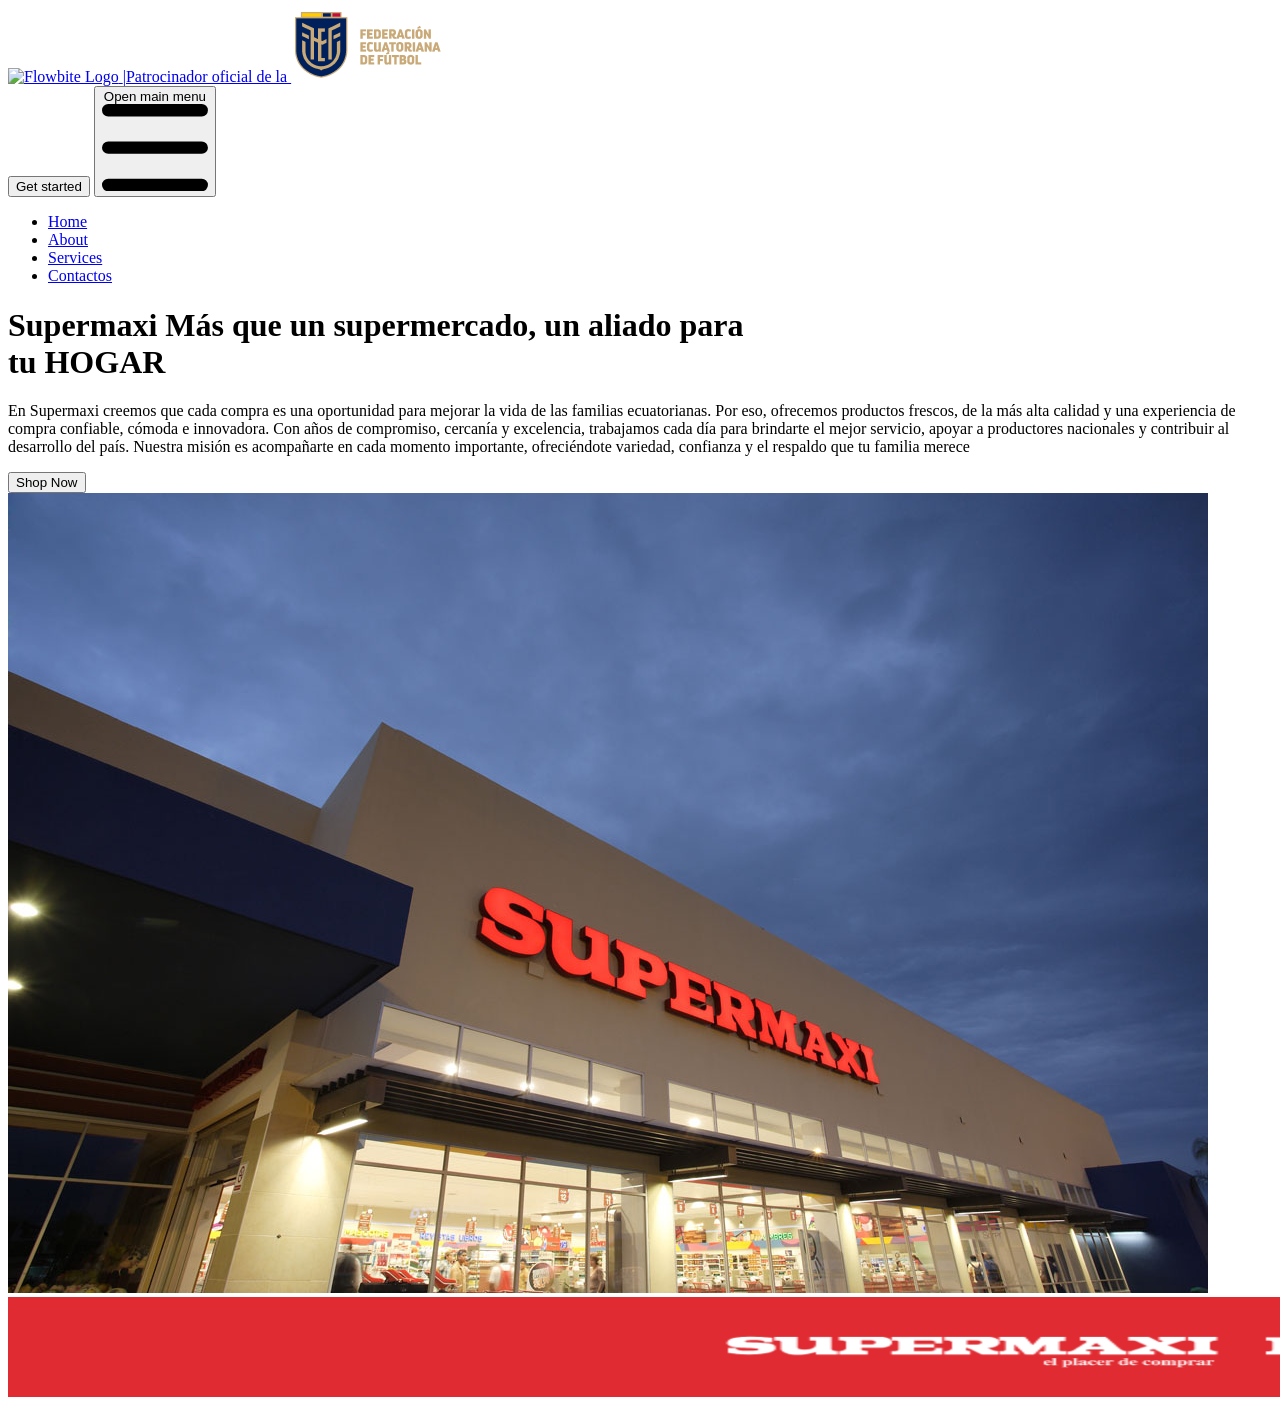
==== index.html @ aaab7fde "actualizcion joseph" ====
<!doctype html>
<html lang="en">
  <head>
    <meta charset="UTF-8" />
    <meta name="viewport" content="width=device-width, initial-scale=1.0" />
    <link rel="icon" href="./src/assets/images/Supermaxi.jpg">
    <title>Supermaxi</title>
  </head>

  <body>

  <nav class="bg-gradient-to-r from-neutral-300 to-stone-400 border-gray-200 dark:bg-gray-900">
    <div class="max-w-screen-xl flex flex-wrap items-center justify-between mx-auto p-4">
      <a href="https://v3.flowbite.com/" class="flex items-center space-x-3 rtl:space-x-reverse">
      <img src="/imgs/super-logo.png" class="h-8" alt="Flowbite Logo" />
      <span class="self-center text-2xl font-semibold whitespace-nowrap dark:text-white text-dark">|Patrocinador oficial de la <img src="/public/imgs/FEF.png" alt=""></span>
      </a>
    <div class="flex md:order-2 space-x-3 md:space-x-0 rtl:space-x-reverse">
      <button type="button" class="text-white bg-blue-700 hover:bg-blue-800 focus:ring-4 focus:outline-none focus:ring-blue-300 font-medium rounded-lg text-sm px-4 py-2 text-center dark:bg-blue-600 dark:hover:bg-blue-700 dark:focus:ring-blue-800">Get started</button>
      <button data-collapse-toggle="navbar-cta" type="button" class="inline-flex items-center p-2 w-10 h-10 justify-center text-sm text-gray-500 rounded-lg md:hidden hover:bg-gray-100 focus:outline-none focus:ring-2 focus:ring-gray-200 dark:text-gray-400 dark:hover:bg-gray-700 dark:focus:ring-gray-600" aria-controls="navbar-cta" aria-expanded="false">
        <span class="sr-only">Open main menu</span>
        <svg class="w-5 h-5" aria-hidden="true" xmlns="http://www.w3.org/2000/svg" fill="none" viewBox="0 0 17 14">
            <path stroke="currentColor" stroke-linecap="round" stroke-linejoin="round" stroke-width="2" d="M1 1h15M1 7h15M1 13h15"/>
        </svg>
    </button>
    </div>
    <div class="items-center justify-between hidden w-full md:flex md:w-auto md:order-1" id="navbar-cta">
      <ul class="flex flex-col font-medium p-4 md:p-0 mt-4 border border-gray-100 rounded-lg bg-gray-50 md:space-x-8 rtl:space-x-reverse md:flex-row md:mt-0 md:border-0 md:bg-white dark:bg-gray-800 md:dark:bg-gray-900 dark:border-gray-700">
      <li>
        <a href="#" class="block py-2 px-3 md:p-0 text-white bg-black-700 rounded-sm md:bg-transparent md:text-red-600 md:dark:text-blue-500" aria-current="page">Home</a>
      </li>
      <li>
        <a href="#" class="block py-2 px-3 md:p-0 text-gray-900 rounded-sm hover:bg-gray-100 md:hover:bg-transparent md:hover:text-blue-700 md:dark:hover:text-blue-500 dark:text-white dark:hover:bg-gray-700 dark:hover:text-white md:dark:hover:bg-transparent dark:border-gray-700">About</a>
      </li>
      <li>
        <a href="#" class="block py-2 px-3 md:p-0 text-gray-900 rounded-sm hover:bg-gray-100 md:hover:bg-transparent md:hover:text-blue-700 md:dark:hover:text-blue-500 dark:text-white dark:hover:bg-gray-700 dark:hover:text-white md:dark:hover:bg-transparent dark:border-gray-700">Services</a>
      </li>
      <li>
        <a href="/src/pages/contactos.html" class="block py-2 px-3 md:p-0 text-gray-900 rounded-sm hover:bg-gray-100 md:hover:bg-transparent md:hover:text-blue-700 md:dark:hover:text-blue-500 dark:text-white dark:hover:bg-gray-700 dark:hover:text-white md:dark:hover:bg-transparent dark:border-gray-700">Contactos</a>
      </li>
      </ul>
    </div>
    </div>
  </nav>

<header class="bg-white dark:bg-gray-900">

    
    <div class="container px-6 py-16 mx-auto">
        <div class="items-center lg:flex">
            <div class="w-full lg:w-1/2">
                <div class="lg:max-w-lg">
                    
                    <h1 class="text-3xl font-semibold text-gray-800 dark:text-white lg:text-4xl"><span class="text-red-600">Supermaxi</span> Más que un supermercado, un aliado para <br> tu <span class="text-red-600">HOGAR</span></h1>
                    
                    <p class="mt-3 text-gray-600 dark:text-gray-400">En Supermaxi creemos que cada compra es una oportunidad para mejorar la vida de las familias ecuatorianas. Por eso, ofrecemos productos frescos, de la más alta calidad y una experiencia de compra confiable, cómoda e innovadora. Con años de compromiso, cercanía y excelencia, trabajamos cada día para brindarte el mejor servicio, apoyar a productores nacionales y contribuir al desarrollo del país. Nuestra misión es acompañarte en cada momento importante, ofreciéndote variedad, confianza y el respaldo que tu familia merece</p>
                    
                    <button class="w-full px-5 py-2 mt-6 text-sm tracking-wider text-white uppercase transition-colors duration-300 transform bg-blue-600 rounded-lg lg:w-auto hover:bg-blue-500 focus:outline-none focus:bg-blue-500">Shop Now</button>
                </div>
            </div>

            <div class="flex items-center justify-center w-full mt-6 lg:mt-0 lg:w-1/2">
                <img class="w-full h-full lg:max-w-3xl" src="/public/imgs/supermaxi-quito.jpg" alt="Catalogue-pana.svg">
            </div>
        </div>
    </div>
</header>





    <script type="module" src="/src/js/main.js"></script>
  </body>
  <div>
    <img src="/public/imgs/barra-supermaxi.png" alt="barra supermaxi-quito" height="100" width="3000">
  </div>

</html>
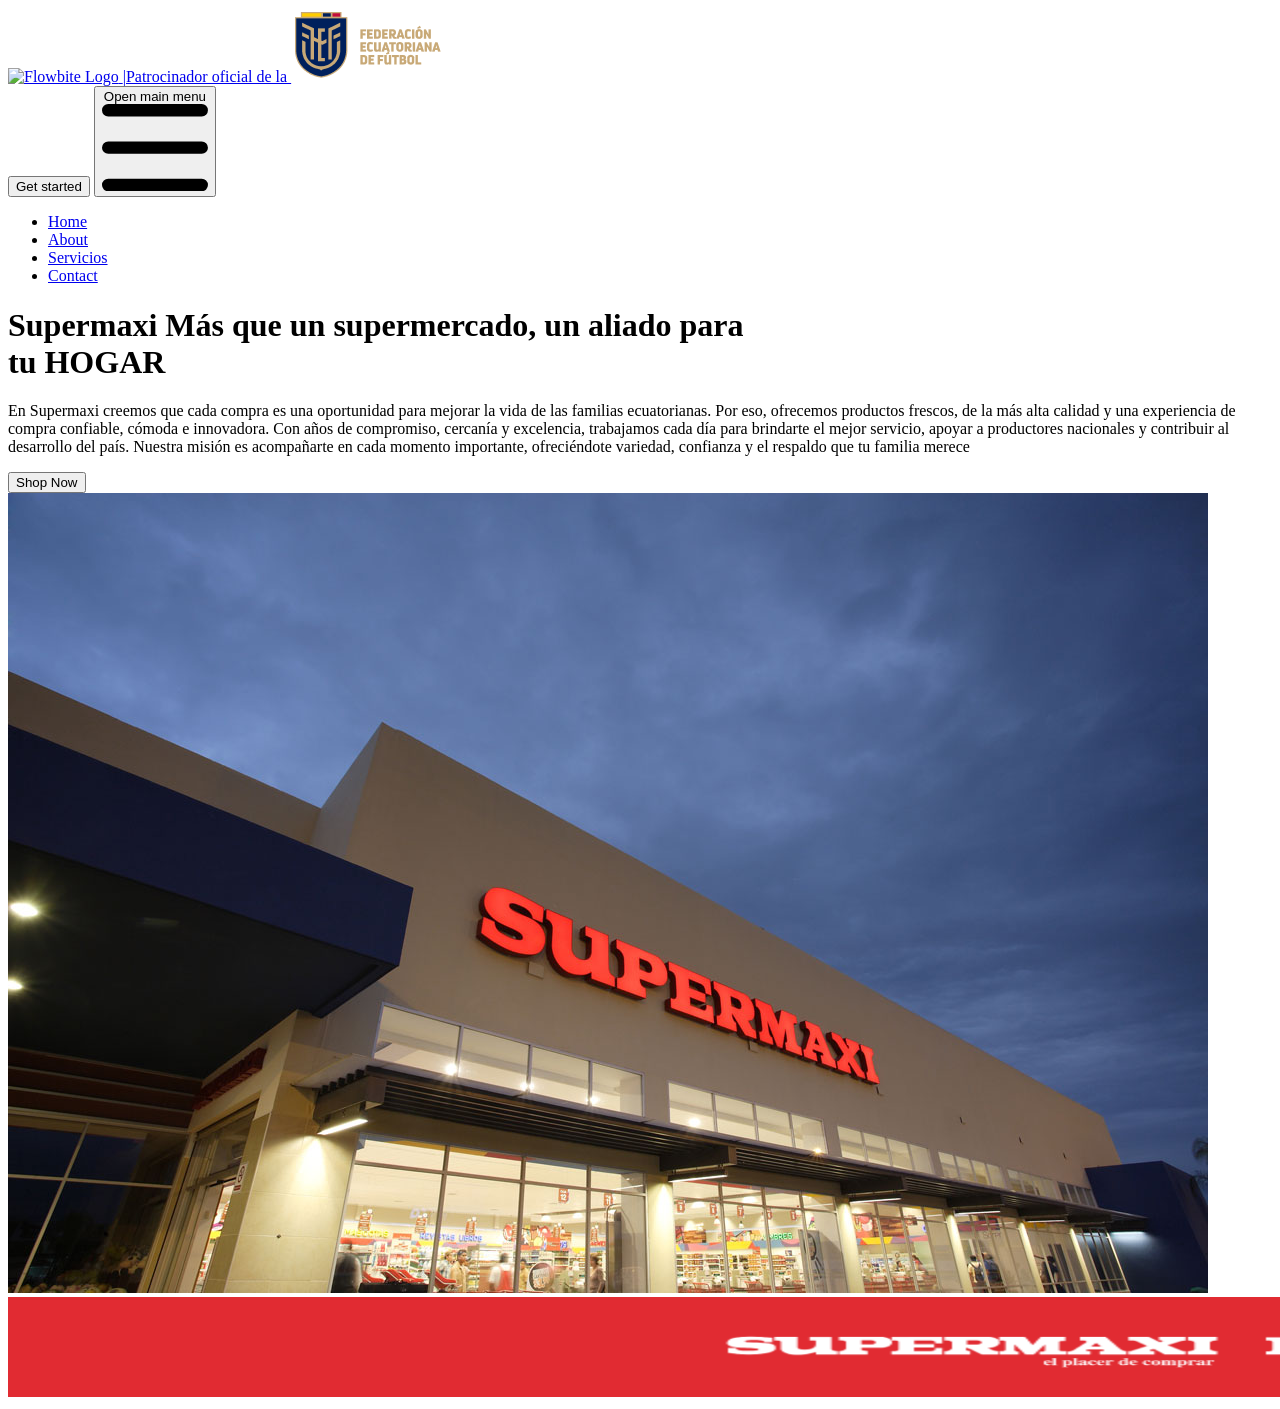
==== commit eda95f70: "Página de Servicios terminada" ====
--- a/index.html
+++ b/index.html
@@ -8,6 +8,7 @@
   </head>
 
   <body>
+    <!--NAV-->
 
   <nav class="bg-gradient-to-r from-neutral-300 to-stone-400 border-gray-200 dark:bg-gray-900">
     <div class="max-w-screen-xl flex flex-wrap items-center justify-between mx-auto p-4">
@@ -33,15 +34,17 @@
         <a href="#" class="block py-2 px-3 md:p-0 text-gray-900 rounded-sm hover:bg-gray-100 md:hover:bg-transparent md:hover:text-blue-700 md:dark:hover:text-blue-500 dark:text-white dark:hover:bg-gray-700 dark:hover:text-white md:dark:hover:bg-transparent dark:border-gray-700">About</a>
       </li>
       <li>
-        <a href="#" class="block py-2 px-3 md:p-0 text-gray-900 rounded-sm hover:bg-gray-100 md:hover:bg-transparent md:hover:text-blue-700 md:dark:hover:text-blue-500 dark:text-white dark:hover:bg-gray-700 dark:hover:text-white md:dark:hover:bg-transparent dark:border-gray-700">Services</a>
+        <a href="servicios.html" class="block py-2 px-3 md:p-0 text-gray-900 rounded-sm hover:bg-gray-100 md:hover:bg-transparent md:hover:text-blue-700 md:dark:hover:text-blue-500 dark:text-white dark:hover:bg-gray-700 dark:hover:text-white md:dark:hover:bg-transparent dark:border-gray-700">Servicios</a>
       </li>
       <li>
-        <a href="/src/pages/contactos.html" class="block py-2 px-3 md:p-0 text-gray-900 rounded-sm hover:bg-gray-100 md:hover:bg-transparent md:hover:text-blue-700 md:dark:hover:text-blue-500 dark:text-white dark:hover:bg-gray-700 dark:hover:text-white md:dark:hover:bg-transparent dark:border-gray-700">Contactos</a>
+        <a href="#" class="block py-2 px-3 md:p-0 text-gray-900 rounded-sm hover:bg-gray-100 md:hover:bg-transparent md:hover:text-blue-700 md:dark:hover:text-blue-500 dark:text-white dark:hover:bg-gray-700 dark:hover:text-white md:dark:hover:bg-transparent dark:border-gray-700">Contact</a>
       </li>
       </ul>
     </div>
     </div>
   </nav>
+
+<!--HEROOO-->
 
 <header class="bg-white dark:bg-gray-900">
 
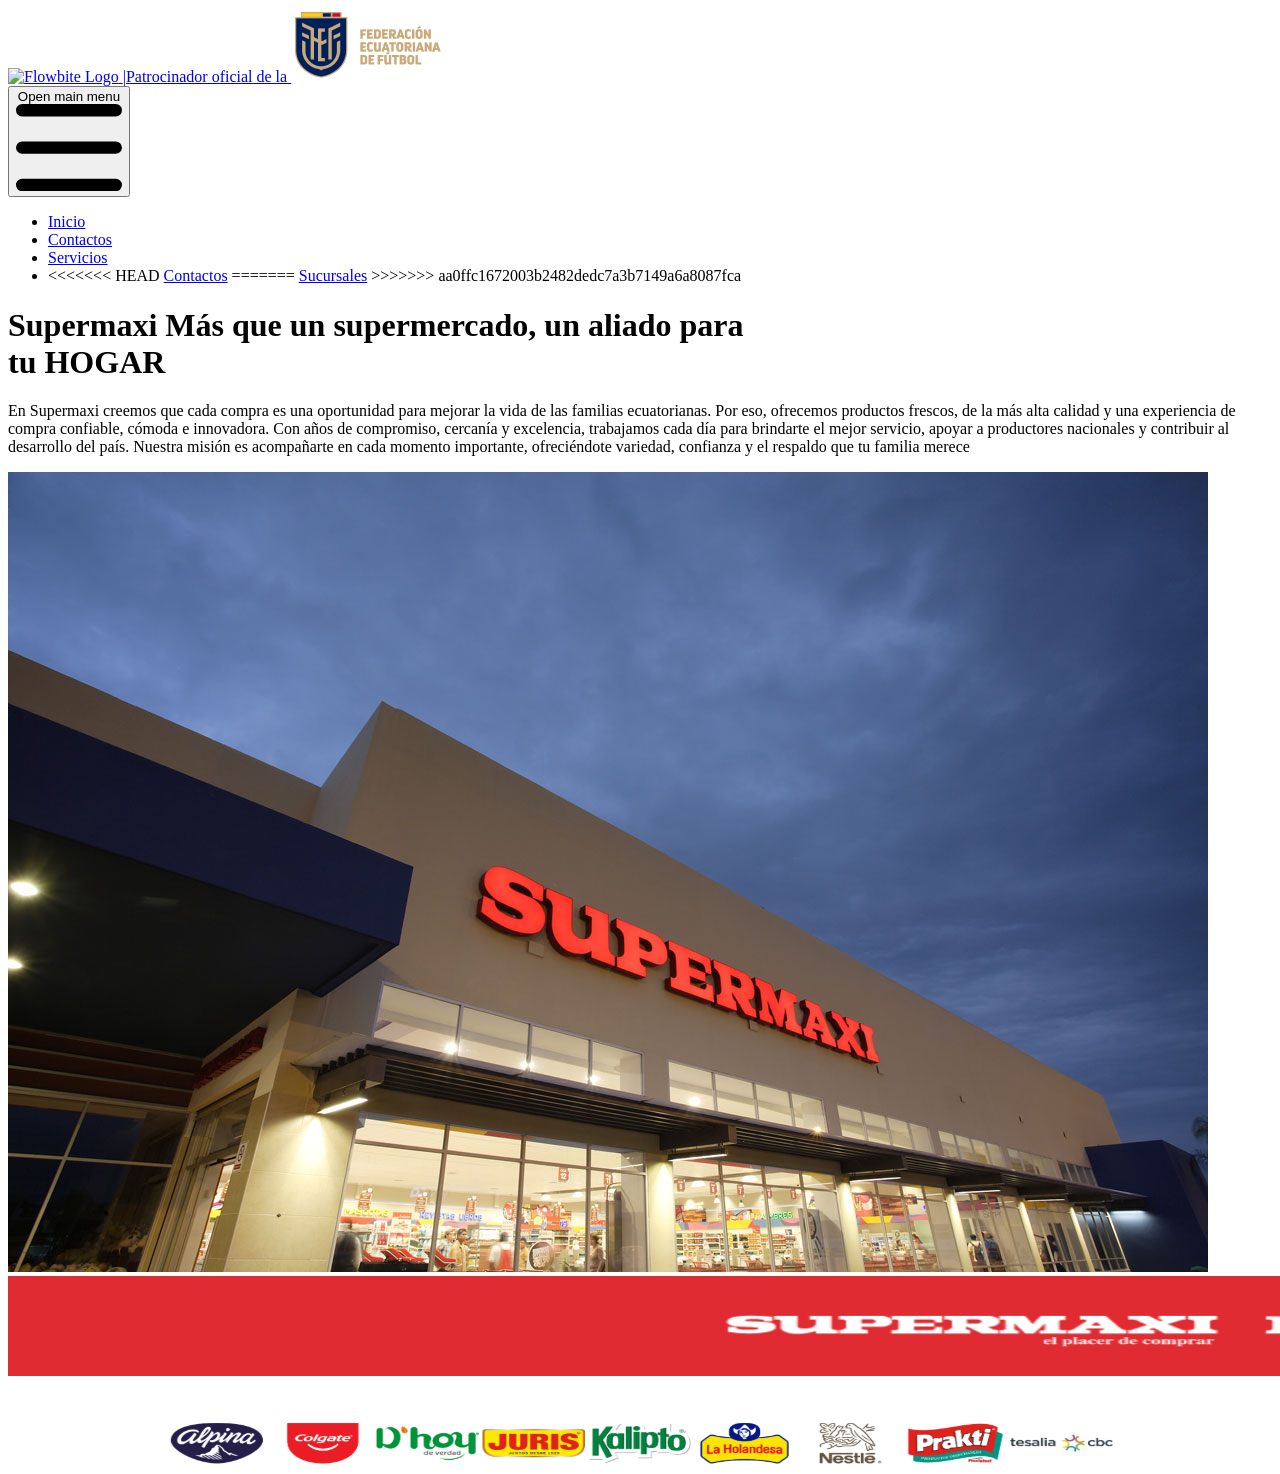
==== commit eca82ca9: "actualizcion joseph" ====
--- a/index.html
+++ b/index.html
@@ -5,10 +5,10 @@
     <meta name="viewport" content="width=device-width, initial-scale=1.0" />
     <link rel="icon" href="./src/assets/images/Supermaxi.jpg">
     <title>Supermaxi</title>
+    <link rel="stylesheet" href="/src/css/marcas.css">
   </head>
 
   <body>
-    <!--NAV-->
 
   <nav class="bg-gradient-to-r from-neutral-300 to-stone-400 border-gray-200 dark:bg-gray-900">
     <div class="max-w-screen-xl flex flex-wrap items-center justify-between mx-auto p-4">
@@ -17,7 +17,7 @@
       <span class="self-center text-2xl font-semibold whitespace-nowrap dark:text-white text-dark">|Patrocinador oficial de la <img src="/public/imgs/FEF.png" alt=""></span>
       </a>
     <div class="flex md:order-2 space-x-3 md:space-x-0 rtl:space-x-reverse">
-      <button type="button" class="text-white bg-blue-700 hover:bg-blue-800 focus:ring-4 focus:outline-none focus:ring-blue-300 font-medium rounded-lg text-sm px-4 py-2 text-center dark:bg-blue-600 dark:hover:bg-blue-700 dark:focus:ring-blue-800">Get started</button>
+    
       <button data-collapse-toggle="navbar-cta" type="button" class="inline-flex items-center p-2 w-10 h-10 justify-center text-sm text-gray-500 rounded-lg md:hidden hover:bg-gray-100 focus:outline-none focus:ring-2 focus:ring-gray-200 dark:text-gray-400 dark:hover:bg-gray-700 dark:focus:ring-gray-600" aria-controls="navbar-cta" aria-expanded="false">
         <span class="sr-only">Open main menu</span>
         <svg class="w-5 h-5" aria-hidden="true" xmlns="http://www.w3.org/2000/svg" fill="none" viewBox="0 0 17 14">
@@ -28,23 +28,25 @@
     <div class="items-center justify-between hidden w-full md:flex md:w-auto md:order-1" id="navbar-cta">
       <ul class="flex flex-col font-medium p-4 md:p-0 mt-4 border border-gray-100 rounded-lg bg-gray-50 md:space-x-8 rtl:space-x-reverse md:flex-row md:mt-0 md:border-0 md:bg-white dark:bg-gray-800 md:dark:bg-gray-900 dark:border-gray-700">
       <li>
-        <a href="#" class="block py-2 px-3 md:p-0 text-white bg-black-700 rounded-sm md:bg-transparent md:text-red-600 md:dark:text-blue-500" aria-current="page">Home</a>
+        <a href="#" class="block py-2 px-3 md:p-0 text-white bg-black-700 rounded-sm md:bg-transparent md:text-red-600 md:dark:text-blue-500" aria-current="page">Inicio</a>
       </li>
       <li>
-        <a href="#" class="block py-2 px-3 md:p-0 text-gray-900 rounded-sm hover:bg-gray-100 md:hover:bg-transparent md:hover:text-blue-700 md:dark:hover:text-blue-500 dark:text-white dark:hover:bg-gray-700 dark:hover:text-white md:dark:hover:bg-transparent dark:border-gray-700">About</a>
+        <a href="#" class="block py-2 px-3 md:p-0 text-gray-900 rounded-sm hover:bg-gray-100 md:hover:bg-transparent md:text-red-600  md:dark:hover:text-blue-500 dark:text-white dark:hover:bg-gray-700 dark:hover:text-white md:dark:hover:bg-transparent dark:border-gray-700" >Contactos</a>
       </li>
       <li>
-        <a href="servicios.html" class="block py-2 px-3 md:p-0 text-gray-900 rounded-sm hover:bg-gray-100 md:hover:bg-transparent md:hover:text-blue-700 md:dark:hover:text-blue-500 dark:text-white dark:hover:bg-gray-700 dark:hover:text-white md:dark:hover:bg-transparent dark:border-gray-700">Servicios</a>
+        <a href="#" class="block py-2 px-3 md:p-0 text-gray-900 rounded-sm hover:bg-gray-100 md:hover:bg-transparent md:text-red-600  md:dark:hover:text-blue-500 dark:text-white dark:hover:bg-gray-700 dark:hover:text-white md:dark:hover:bg-transparent dark:border-gray-700">Servicios</a>
       </li>
       <li>
-        <a href="#" class="block py-2 px-3 md:p-0 text-gray-900 rounded-sm hover:bg-gray-100 md:hover:bg-transparent md:hover:text-blue-700 md:dark:hover:text-blue-500 dark:text-white dark:hover:bg-gray-700 dark:hover:text-white md:dark:hover:bg-transparent dark:border-gray-700">Contact</a>
+<<<<<<< HEAD
+        <a href="/src/pages/contactos.html" class="block py-2 px-3 md:p-0 text-gray-900 rounded-sm hover:bg-gray-100 md:hover:bg-transparent md:hover:text-blue-700 md:dark:hover:text-blue-500 dark:text-white dark:hover:bg-gray-700 dark:hover:text-white md:dark:hover:bg-transparent dark:border-gray-700">Contactos</a>
+=======
+        <a href="#" class="block py-2 px-3 md:p-0 text-gray-900 rounded-sm hover:bg-gray-100 md:hover:bg-transparent md:text-red-600  md:dark:hover:text-blue-500 dark:text-white dark:hover:bg-gray-700 dark:hover:text-white md:dark:hover:bg-transparent dark:border-gray-700">Sucursales</a>
+>>>>>>> aa0ffc1672003b2482dedc7a3b7149a6a8087fca
       </li>
       </ul>
     </div>
     </div>
   </nav>
-
-<!--HEROOO-->
 
 <header class="bg-white dark:bg-gray-900">
 
@@ -58,7 +60,7 @@
                     
                     <p class="mt-3 text-gray-600 dark:text-gray-400">En Supermaxi creemos que cada compra es una oportunidad para mejorar la vida de las familias ecuatorianas. Por eso, ofrecemos productos frescos, de la más alta calidad y una experiencia de compra confiable, cómoda e innovadora. Con años de compromiso, cercanía y excelencia, trabajamos cada día para brindarte el mejor servicio, apoyar a productores nacionales y contribuir al desarrollo del país. Nuestra misión es acompañarte en cada momento importante, ofreciéndote variedad, confianza y el respaldo que tu familia merece</p>
                     
-                    <button class="w-full px-5 py-2 mt-6 text-sm tracking-wider text-white uppercase transition-colors duration-300 transform bg-blue-600 rounded-lg lg:w-auto hover:bg-blue-500 focus:outline-none focus:bg-blue-500">Shop Now</button>
+                  
                 </div>
             </div>
 
@@ -77,6 +79,8 @@
   </body>
   <div>
     <img src="/public/imgs/barra-supermaxi.png" alt="barra supermaxi-quito" height="100" width="3000">
+    <br><br><br>
+    <img class="centro" src="/public/imgs/marcas.png" alt="barra supermaxi-quito" height="50" width="1000" >
   </div>
 
 </html>
--- a/src/css/marcas.css
+++ b/src/css/marcas.css
@@ -0,0 +1,4 @@
+.centro {
+    display: block;
+    margin: 0 auto;
+}
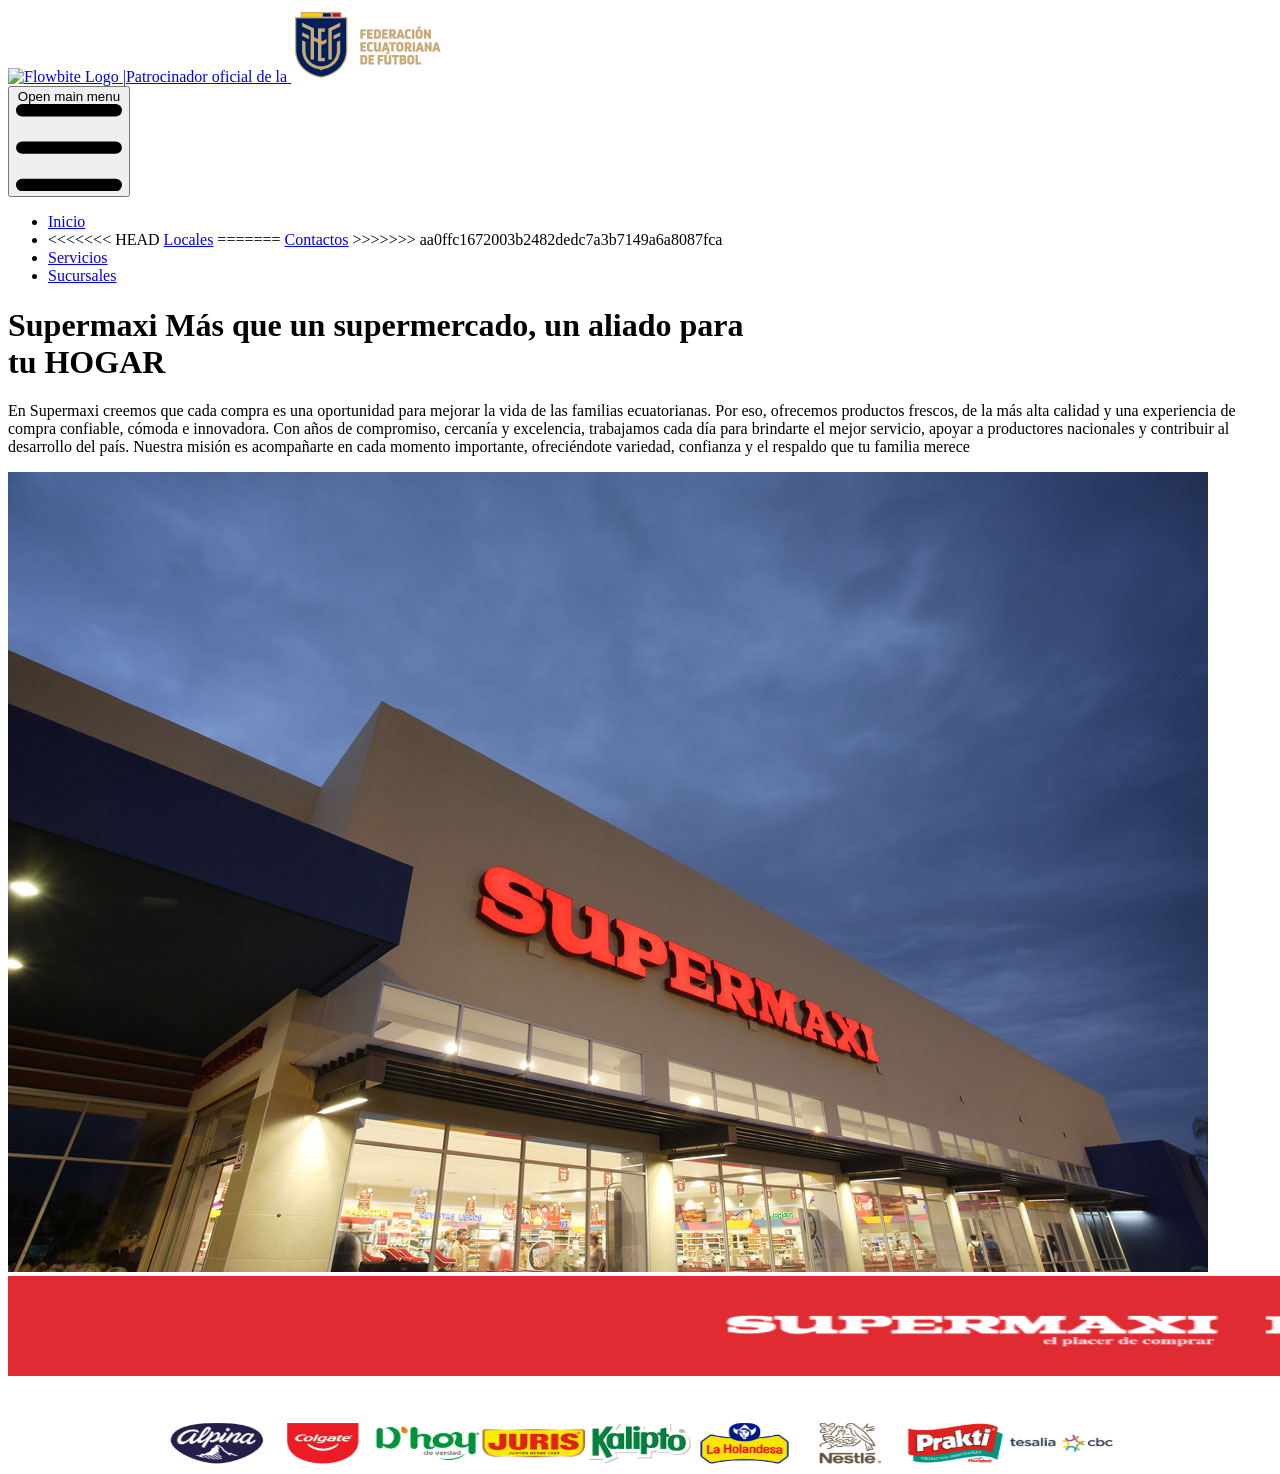
==== commit dbe0292c: "jona actualixacion" ====
--- a/index.html
+++ b/index.html
@@ -9,6 +9,7 @@
   </head>
 
   <body>
+    <!--NAV-->
 
   <nav class="bg-gradient-to-r from-neutral-300 to-stone-400 border-gray-200 dark:bg-gray-900">
     <div class="max-w-screen-xl flex flex-wrap items-center justify-between mx-auto p-4">
@@ -31,22 +32,24 @@
         <a href="#" class="block py-2 px-3 md:p-0 text-white bg-black-700 rounded-sm md:bg-transparent md:text-red-600 md:dark:text-blue-500" aria-current="page">Inicio</a>
       </li>
       <li>
+<<<<<<< HEAD
+        <a href="#" class="block py-2 px-3 md:p-0 text-gray-900 rounded-sm hover:bg-gray-100 md:hover:bg-transparent md:hover:text-blue-700 md:dark:hover:text-blue-500 dark:text-white dark:hover:bg-gray-700 dark:hover:text-white md:dark:hover:bg-transparent dark:border-gray-700">Locales</a>
+=======
         <a href="#" class="block py-2 px-3 md:p-0 text-gray-900 rounded-sm hover:bg-gray-100 md:hover:bg-transparent md:text-red-600  md:dark:hover:text-blue-500 dark:text-white dark:hover:bg-gray-700 dark:hover:text-white md:dark:hover:bg-transparent dark:border-gray-700" >Contactos</a>
+>>>>>>> aa0ffc1672003b2482dedc7a3b7149a6a8087fca
       </li>
       <li>
         <a href="#" class="block py-2 px-3 md:p-0 text-gray-900 rounded-sm hover:bg-gray-100 md:hover:bg-transparent md:text-red-600  md:dark:hover:text-blue-500 dark:text-white dark:hover:bg-gray-700 dark:hover:text-white md:dark:hover:bg-transparent dark:border-gray-700">Servicios</a>
       </li>
       <li>
-<<<<<<< HEAD
-        <a href="/src/pages/contactos.html" class="block py-2 px-3 md:p-0 text-gray-900 rounded-sm hover:bg-gray-100 md:hover:bg-transparent md:hover:text-blue-700 md:dark:hover:text-blue-500 dark:text-white dark:hover:bg-gray-700 dark:hover:text-white md:dark:hover:bg-transparent dark:border-gray-700">Contactos</a>
-=======
         <a href="#" class="block py-2 px-3 md:p-0 text-gray-900 rounded-sm hover:bg-gray-100 md:hover:bg-transparent md:text-red-600  md:dark:hover:text-blue-500 dark:text-white dark:hover:bg-gray-700 dark:hover:text-white md:dark:hover:bg-transparent dark:border-gray-700">Sucursales</a>
->>>>>>> aa0ffc1672003b2482dedc7a3b7149a6a8087fca
       </li>
       </ul>
     </div>
     </div>
   </nav>
+
+<!--HEROOO-->
 
 <header class="bg-white dark:bg-gray-900">
 
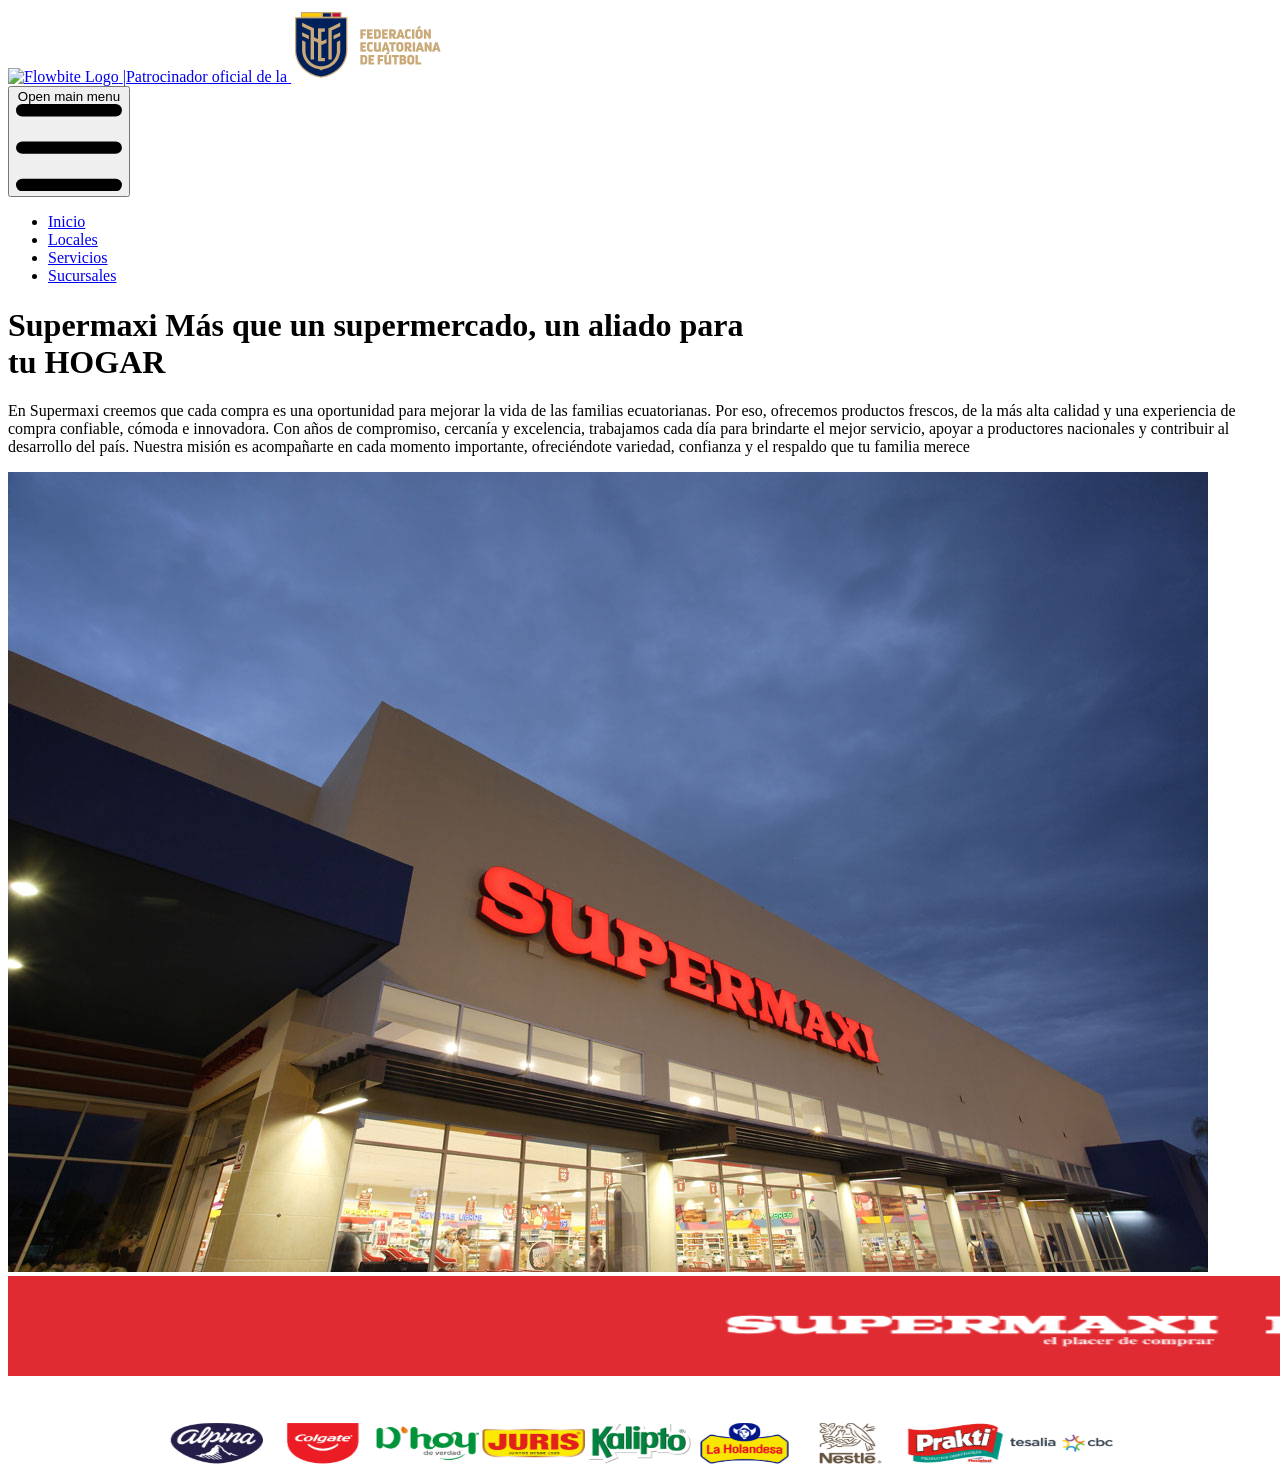
==== commit 5f804c21: "Merge branch 'main' into jhonatan" ====
--- a/index.html
+++ b/index.html
@@ -32,11 +32,7 @@
         <a href="#" class="block py-2 px-3 md:p-0 text-white bg-black-700 rounded-sm md:bg-transparent md:text-red-600 md:dark:text-blue-500" aria-current="page">Inicio</a>
       </li>
       <li>
-<<<<<<< HEAD
         <a href="#" class="block py-2 px-3 md:p-0 text-gray-900 rounded-sm hover:bg-gray-100 md:hover:bg-transparent md:hover:text-blue-700 md:dark:hover:text-blue-500 dark:text-white dark:hover:bg-gray-700 dark:hover:text-white md:dark:hover:bg-transparent dark:border-gray-700">Locales</a>
-=======
-        <a href="#" class="block py-2 px-3 md:p-0 text-gray-900 rounded-sm hover:bg-gray-100 md:hover:bg-transparent md:text-red-600  md:dark:hover:text-blue-500 dark:text-white dark:hover:bg-gray-700 dark:hover:text-white md:dark:hover:bg-transparent dark:border-gray-700" >Contactos</a>
->>>>>>> aa0ffc1672003b2482dedc7a3b7149a6a8087fca
       </li>
       <li>
         <a href="#" class="block py-2 px-3 md:p-0 text-gray-900 rounded-sm hover:bg-gray-100 md:hover:bg-transparent md:text-red-600  md:dark:hover:text-blue-500 dark:text-white dark:hover:bg-gray-700 dark:hover:text-white md:dark:hover:bg-transparent dark:border-gray-700">Servicios</a>
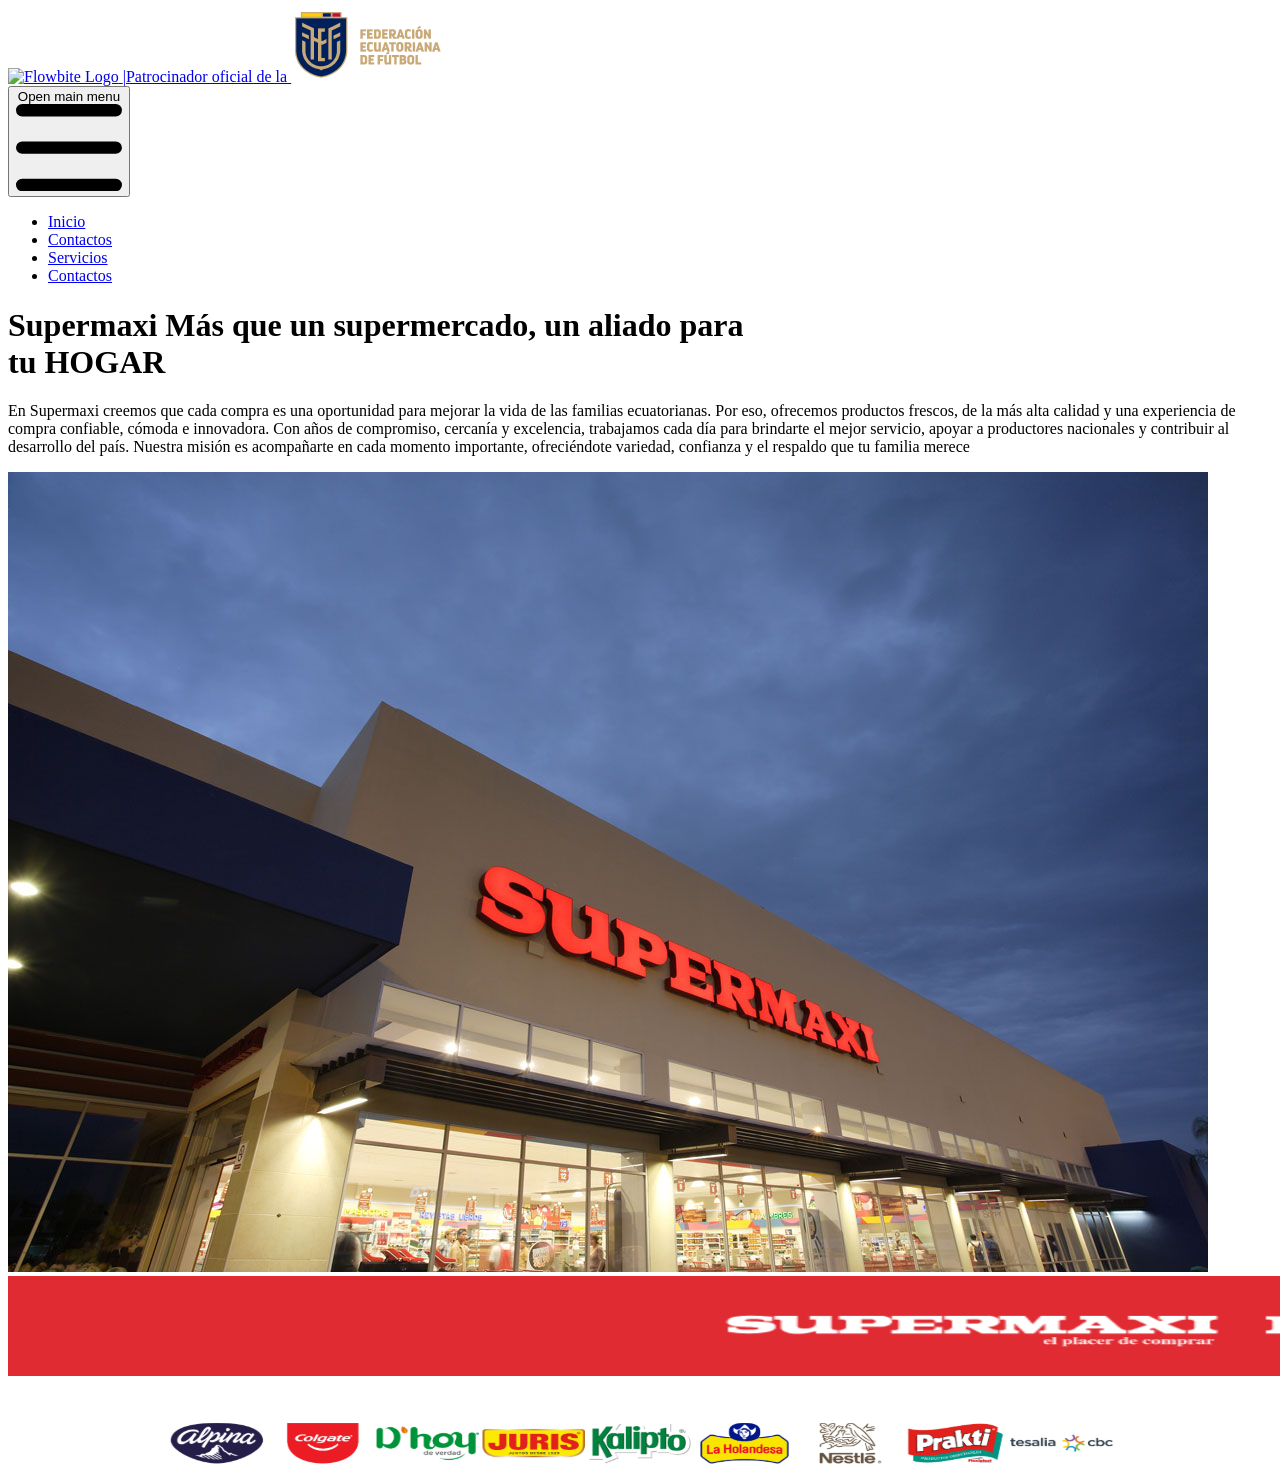
==== commit 75138e88: "Merge branch 'main' into joseph" ====
--- a/index.html
+++ b/index.html
@@ -9,7 +9,6 @@
   </head>
 
   <body>
-    <!--NAV-->
 
   <nav class="bg-gradient-to-r from-neutral-300 to-stone-400 border-gray-200 dark:bg-gray-900">
     <div class="max-w-screen-xl flex flex-wrap items-center justify-between mx-auto p-4">
@@ -32,20 +31,18 @@
         <a href="#" class="block py-2 px-3 md:p-0 text-white bg-black-700 rounded-sm md:bg-transparent md:text-red-600 md:dark:text-blue-500" aria-current="page">Inicio</a>
       </li>
       <li>
-        <a href="#" class="block py-2 px-3 md:p-0 text-gray-900 rounded-sm hover:bg-gray-100 md:hover:bg-transparent md:hover:text-blue-700 md:dark:hover:text-blue-500 dark:text-white dark:hover:bg-gray-700 dark:hover:text-white md:dark:hover:bg-transparent dark:border-gray-700">Locales</a>
+        <a href="#" class="block py-2 px-3 md:p-0 text-gray-900 rounded-sm hover:bg-gray-100 md:hover:bg-transparent md:text-red-600  md:dark:hover:text-blue-500 dark:text-white dark:hover:bg-gray-700 dark:hover:text-white md:dark:hover:bg-transparent dark:border-gray-700" >Contactos</a>
       </li>
       <li>
         <a href="#" class="block py-2 px-3 md:p-0 text-gray-900 rounded-sm hover:bg-gray-100 md:hover:bg-transparent md:text-red-600  md:dark:hover:text-blue-500 dark:text-white dark:hover:bg-gray-700 dark:hover:text-white md:dark:hover:bg-transparent dark:border-gray-700">Servicios</a>
       </li>
       <li>
-        <a href="#" class="block py-2 px-3 md:p-0 text-gray-900 rounded-sm hover:bg-gray-100 md:hover:bg-transparent md:text-red-600  md:dark:hover:text-blue-500 dark:text-white dark:hover:bg-gray-700 dark:hover:text-white md:dark:hover:bg-transparent dark:border-gray-700">Sucursales</a>
+        <a href="/src/pages/contactos.html" class="block py-2 px-3 md:p-0 text-gray-900 rounded-sm hover:bg-gray-100 md:hover:bg-transparent md:hover:text-blue-700 md:dark:hover:text-blue-500 dark:text-white dark:hover:bg-gray-700 dark:hover:text-white md:dark:hover:bg-transparent dark:border-gray-700">Contactos</a>
       </li>
       </ul>
     </div>
     </div>
   </nav>
-
-<!--HEROOO-->
 
 <header class="bg-white dark:bg-gray-900">
 
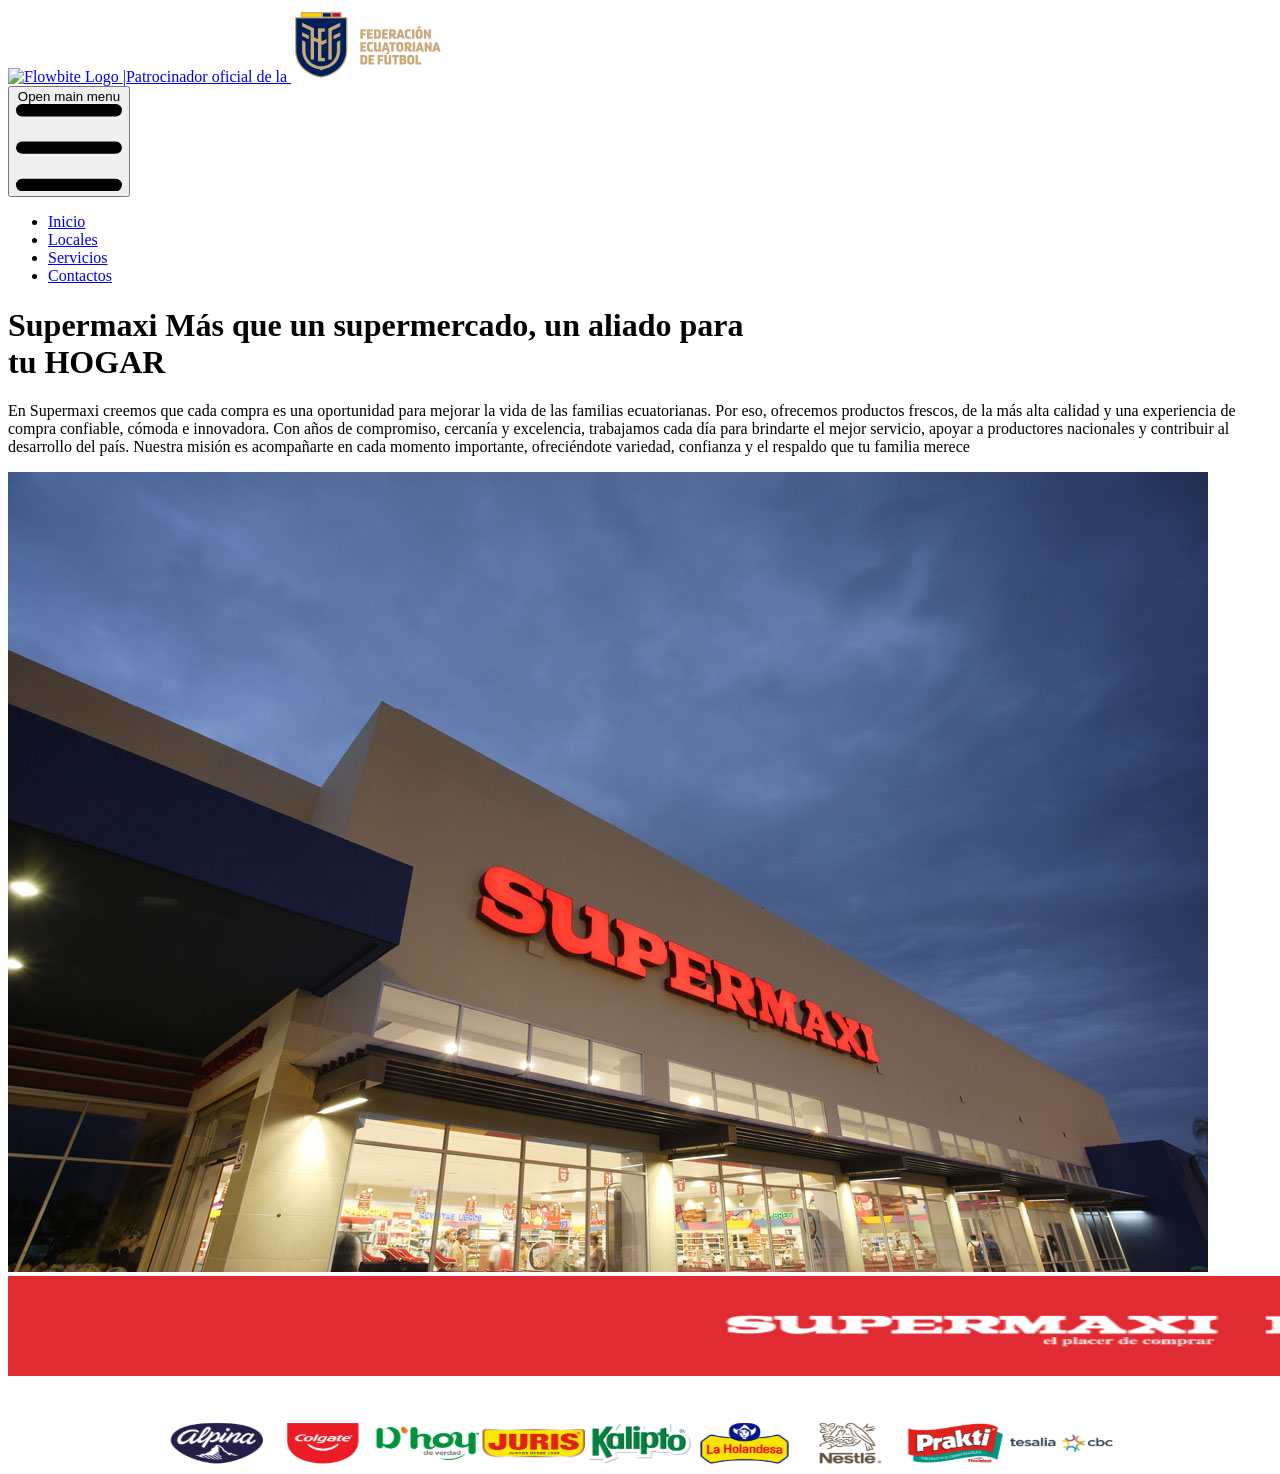
==== commit 39d4b3bf: "actualizado" ====
--- a/index.html
+++ b/index.html
@@ -31,10 +31,10 @@
         <a href="#" class="block py-2 px-3 md:p-0 text-white bg-black-700 rounded-sm md:bg-transparent md:text-red-600 md:dark:text-blue-500" aria-current="page">Inicio</a>
       </li>
       <li>
-        <a href="#" class="block py-2 px-3 md:p-0 text-gray-900 rounded-sm hover:bg-gray-100 md:hover:bg-transparent md:text-red-600  md:dark:hover:text-blue-500 dark:text-white dark:hover:bg-gray-700 dark:hover:text-white md:dark:hover:bg-transparent dark:border-gray-700" >Contactos</a>
+        <a href="/src/pages/locales.html" class="block py-2 px-3 md:p-0 text-gray-900 rounded-sm hover:bg-gray-100 md:hover:bg-transparent md:text-red-600  md:dark:hover:text-blue-500 dark:text-white dark:hover:bg-gray-700 dark:hover:text-white md:dark:hover:bg-transparent dark:border-gray-700" >Locales</a>
       </li>
       <li>
-        <a href="#" class="block py-2 px-3 md:p-0 text-gray-900 rounded-sm hover:bg-gray-100 md:hover:bg-transparent md:text-red-600  md:dark:hover:text-blue-500 dark:text-white dark:hover:bg-gray-700 dark:hover:text-white md:dark:hover:bg-transparent dark:border-gray-700">Servicios</a>
+        <a href="/src/pages/servicios.html" class="block py-2 px-3 md:p-0 text-gray-900 rounded-sm hover:bg-gray-100 md:hover:bg-transparent md:hover:text-blue-700 md:dark:hover:text-blue-500 dark:text-white dark:hover:bg-gray-700 dark:hover:text-white md:dark:hover:bg-transparent dark:border-gray-700">Servicios</a>
       </li>
       <li>
         <a href="/src/pages/contactos.html" class="block py-2 px-3 md:p-0 text-gray-900 rounded-sm hover:bg-gray-100 md:hover:bg-transparent md:hover:text-blue-700 md:dark:hover:text-blue-500 dark:text-white dark:hover:bg-gray-700 dark:hover:text-white md:dark:hover:bg-transparent dark:border-gray-700">Contactos</a>
